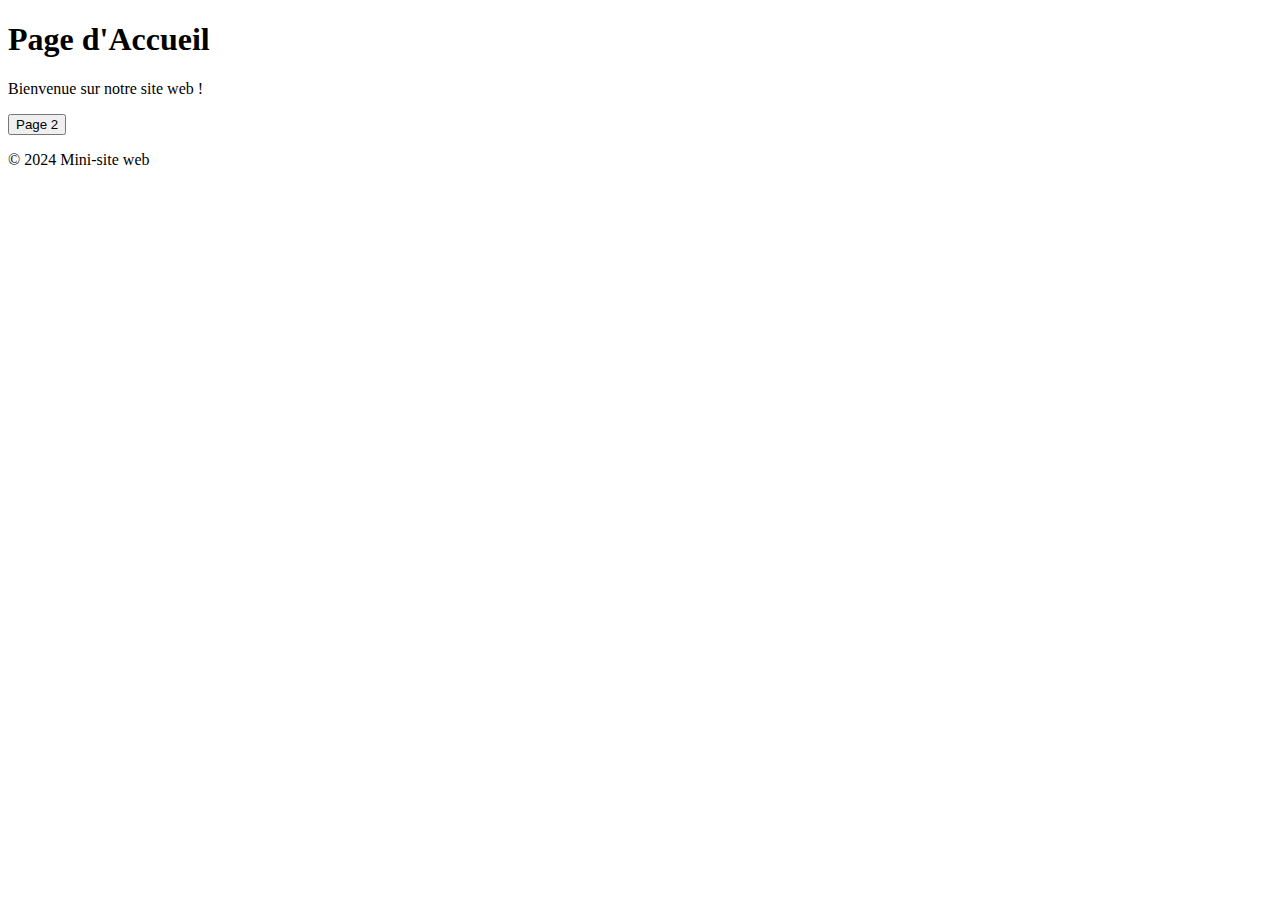
==== index.html @ a770f4f1 "initialize" ====
<!DOCTYPE html>
<html lang="fr">
<head>
    <meta charset="UTF-8">
    <meta http-equiv="X-UA-Compatible" content="IE=edge">
    <meta name="viewport" content="width=device-width, initial-scale=1.0">
    <title>Accueil</title>
    <link rel="stylesheet" href="style.css">
</head>
<body>
    <header>
        <h1>Page d'Accueil</h1>
        <a href="page2.html "> </a>
    </header>
    <main>
        <p>Bienvenue sur notre site web !</p>
        <button onclick="window.location.href='page2.html'">Page 2</button>
    </main>
    <footer>
        <p>&copy; 2024 Mini-site web</p>
    </footer>
</body>
</html>
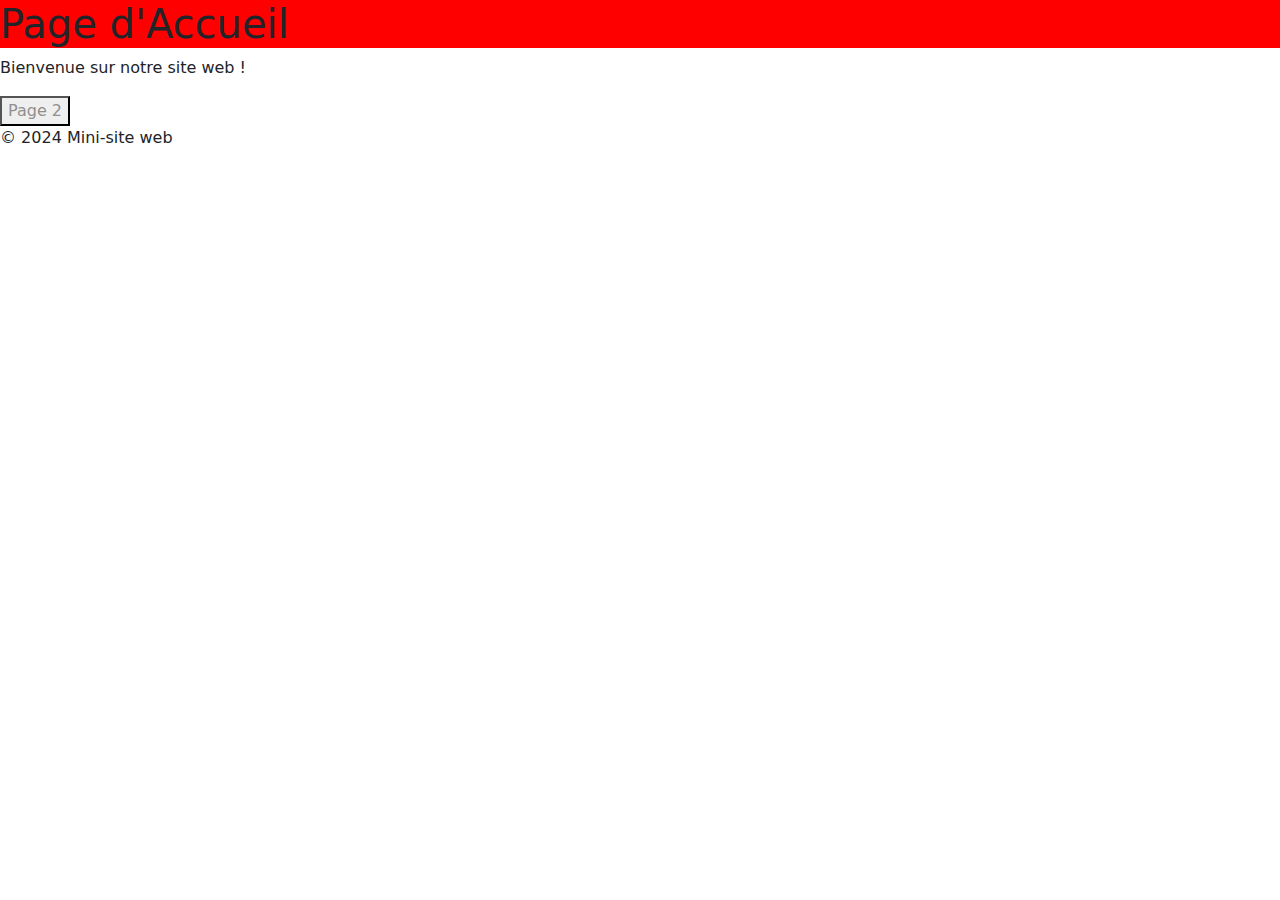
==== commit af0704b4: "tp2" ====
--- a/index.html
+++ b/index.html
@@ -1,15 +1,17 @@
 <!DOCTYPE html>
 <html lang="fr">
 <head>
-    <meta charset="UTF-8">
+    <meta charset="UTF-8">   
     <meta http-equiv="X-UA-Compatible" content="IE=edge">
     <meta name="viewport" content="width=device-width, initial-scale=1.0">
     <title>Accueil</title>
     <link rel="stylesheet" href="style.css">
+    <link href="https://cdn.jsdelivr.net/npm/bootstrap@5.3.3/dist/css/bootstrap.min.css" rel="stylesheet" integrity="sha384-QWTKZyjpPEjISv5WaRU9OFeRpok6YctnYmDr5pNlyT2bRjXh0JMhjY6hW+ALEwIH" crossorigin="anonymous">
 </head>
 <body>
     <header>
         <h1>Page d'Accueil</h1>
+        <script src="https://cdn.jsdelivr.net/npm/bootstrap@5.3.3/dist/js/bootstrap.bundle.min.js" integrity="sha384-YvpcrYf0tY3lHB60NNkmXc5s9fDVZLESaAA55NDzOxhy9GkcIdslK1eN7N6jIeHz" crossorigin="anonymous"></script>
         <a href="page2.html "> </a>
     </header>
     <main>
--- a/style.css
+++ b/style.css
@@ -0,0 +1,21 @@
+header {
+    background-color: red;
+}
+h1 {
+    color: black;
+}
+table{
+    color: rgb(14, 1, 14);
+    background-color: purple;
+    font-family: 'Arial', sans-serif;
+}
+button{
+    color: rgb(143, 143, 143);
+}
+.item{
+    flex: 2;    
+}
+img{
+    min-height: fit-content;
+    width: fit-content;
+}